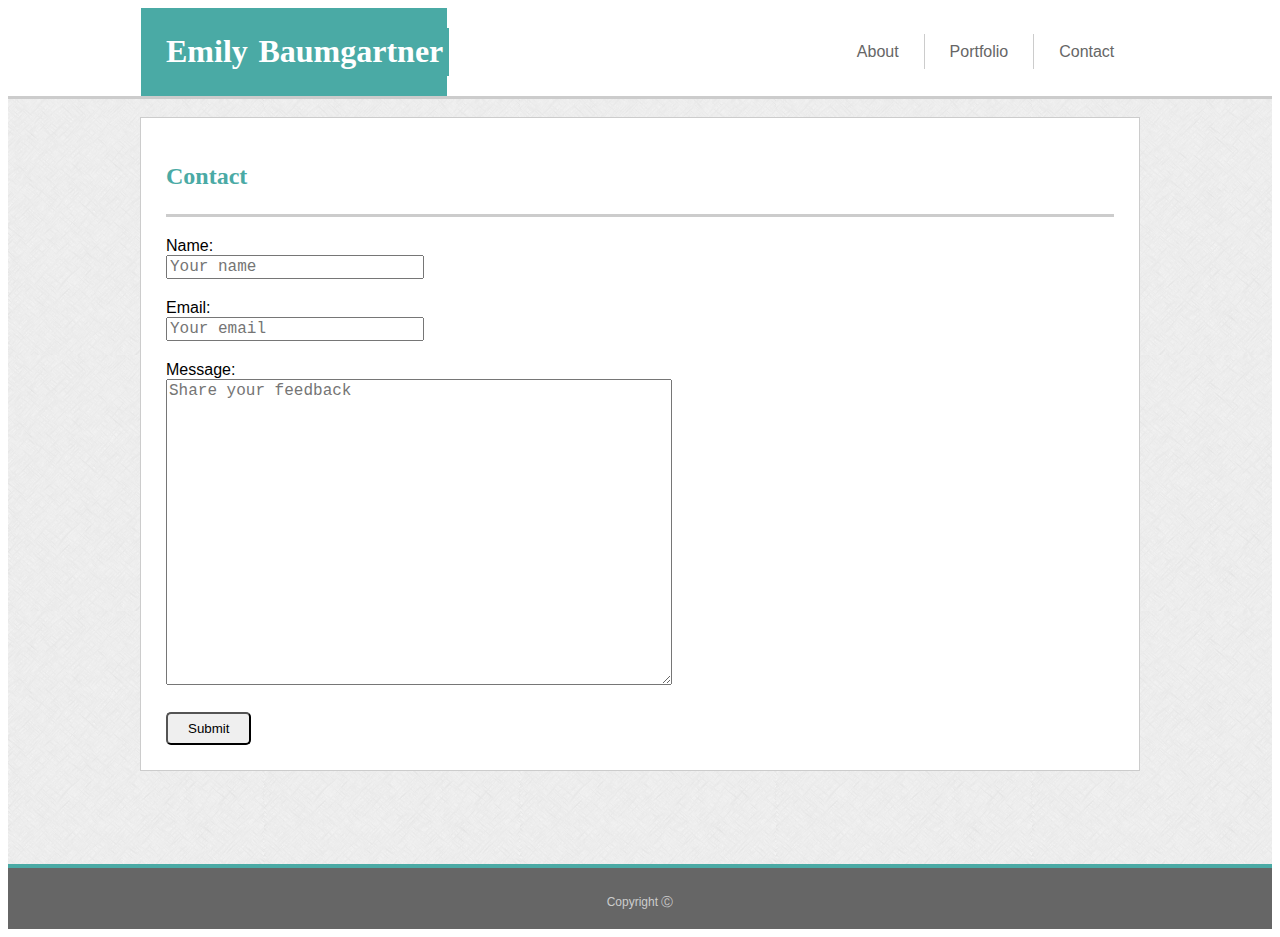
==== contact.html @ a2c6a34d "made updates to the form" ====
<!-- BOMUS: Can use the "mailto" link to make the form function -->

<!DOCTYPE html>
<html lang="en-us">

    <head>
        <meta charset="UTF-8">
        <title>EB Contact</title>
        <link rel="stylesheet" type="text/css" href="assets/css/style.css">
    </head>

    <body>
        <div class="mainContainer">
            <header>
                    <!-- Should the h1 tag be before or after the nav? -->
                <div class="toolbar">
                    <!-- Easter Egg for Q1: what car do I drive -->
                    <h1 id="myName"><a href="surprise.html" target="_blank">Emily</a><a href="index.html"> Baumgartner</a></h1>
                    <nav>
                        
                        <!-- Need to link this down to the id #aboutMe -->
                        <a class="navElementBorder navElement"  href="index.html">About</a>
                        <a class="navElementBorder navElement"  href="portfolio.html">Portfolio</a>
                        <a class="navElement" href="contact.html">Contact</a>          
                    
                    </nav>
                </div>
            </header>
            <div class="background">
                <br>

                <section class="mainContent">
                    <h2 id="contact">Contact</h2>
                    <!-- Need to add the action function to the form and button-->
                    <div id="wholeForm">
                        
                        <form class="form1" action="mailto:emily.r.baum@gmail.com" method="get" enctype="text/plain"> 
                            <label for="userName">Name:</label><br>
                            <input id="userName" name="userName" type="text" placeholder="Your name"><br>
                            
                            <label for="userEmail">Email:</label><br>
                            <input id="userEmail" name="userEmail" type="text" placeholder="Your email"><br>
                            
                            <!-- need to get multiple lines of text aligned top-left vs just one line that is centered  -->
                            <label for="uderMessage">Message:</label><br>
                            <textarea id="userMessage" name="userMessage" type="text" placeholder="Share your feedback"></textarea>
                            
                            <button type="submit" value="form1">
                                Submit
                            </button>
                            <!-- form="form1" -->
                        </form>

                    </div> <!-- div for wholeForm-->
                </section> <!-- mainContent section -->
                <br>
                <br>
            </div>
        </div> <!-- div for mainContainer -->
        <footer>
            <p>Copyright &#9400;</p>
        </footer>    
    </body>
</html>
---- assets/css/style.css ----
header {
    background-color: #ffffff;
    border-bottom: 3px solid #cccccc;
    text-align: center;
    display: flex;
    width: 100%;
}

nav {
    display: flex;
    justify-content: flex-end;
    align-items: center;
    overflow: auto;
    width: 50%;
}

nav a {
    color: #666666;
    padding-top:5px;
    padding-bottom: 5px;
    
}

.navElement {
    display: flex;
    padding-right: 5%;
    padding-left: 5%;
    height: 25px;
    font-family: 'Arial', 'Helvetica Neue', Helvetica, sans-serif;
    text-decoration: none;
    line-height: 60px;
    justify-content: center;
    align-items: center;
}

.navElementBorder {
   border-right: 1px solid #cccccc;
}


.toolbar {
    display: flex;
    justify-content: space-between;
    width: 79%;
    flex-direction: row;
    white-space: nowrap;
    margin: 0 auto;
}

#myName, #myName a, #myName a a {
    display: inline;
    display: flex;
    background-color: #4aaaa5;
    padding: 2%;
    color: #ffffff;
    text-align: left;
    align-content: flex-end;  
    margin-top: 0px;
    margin-bottom: 0px;
    text-decoration: none;
}

nav a:hover {
    background-color: #cccccc;
    color: #4aaaa5;
}


.background {
    background-image: url(../images/cross_scratches.png);
    min-height: 85vh;
}


h1, h2 {
    font-family: 'Georgia', Times, 'Times New Roman', serif;
}

p, ol {
    font-family: 'Arial', 'Helvetica Neue', Helvetica, sans-serif;
    font-size: 18px;
    line-height: 30px;
    padding-right: 20px;
    padding-left: 20px;
}

/* How do I indent in the ol? */
#easterEggQuestions {
    margin-left: 50px;
}

.mainContent {
    width: 75%;
    border: 1px solid #CCCCCC;
    background-color: #ffffff;
    padding: 2%;
    overflow: auto;
    margin: 0 auto;
}

#headshot {
    float: left;
    width: 200px;
    margin-right: 20px;
}

h2 {
    border-bottom: 3px solid #CCCCCC;
    color: #4aaaa5;
    padding-bottom: 1em;
}

.mainContainer {
    min-height: 90vh;
    overflow: hidden;
    display: block;
    position: relative;
}
section img {
    width: 300px;
}

#fordFocusImg {
    margin: 20px;
}

.allPhotos {
    float: left;
    margin: 37px;
    position: relative;
}


.bannerAbsolute {
    position: absolute;
    color: #ffffff;
    padding: 20px 0;
    z-index: 1;
    background: #4aaaa5;
    right: 0px;
    bottom: 40px;
    width: 300px;
    text-align: center;
    font-size: 18px;
    font-family: 'Arial', 'Helvetica Neue', Helvetica, sans-serif;
}

.bannerAbsolute:hover {
    background-color: #cccccc;
    color: #4aaaa5;
}

form {
    float: left;
    font-family: 'Arial', 'Helvetica Neue', Helvetica, sans-serif;
    color: #000000;
    position: relative;
    margin-bottom: 60px;
}


input {
    margin-bottom: 20px;
    overflow: scroll;
    width: 250px;
    /* word-wrap: break-word;
    word-break: break-word; */
}

/* #largeInput {
    /* width: 500px;
    height: 300px;
    overflow: auto;
    text-align: left; 
} */




input[type], textarea[type] {
    color: #000000;
    font-family: 'Courier New', Courier, monospace;
    font-size: 16px;
}

textarea {
    width: 500px;
    height: 300px;
    resize: vertical horizontal;
    float: left;
    /* border: 3px solid pink; */
}

#wholeForm {
    float: left;
}


button {
    float: left;
    position: absolute;
    padding: 7px 20px;
    color: #000000;
    border-radius: 5px;
    left: 0px;
    bottom: -60px;
    overflow: hidden;
}

button:hover {
    color: #ffffff;
    background: #4aaaa5;
}

#easterEggDogDiv {
    display: none;
}

#easterEggDogHover:hover #easterEggDogDiv{
    color: #ffffff;
    display: block;
    width: 1000px;
    position: absolute;
    left: -50px;
    top: -150px;
    z-index: 10;
    font-family: Arial, Helvetica, sans-serif;
}



/* Why is the size of the text not recognizing the font-size???? */
footer {
    width: 100%;
    background-color: #666666;
    text-align: center;
    color: #CCCCCC;
    border-top: 4px solid #4aaaa5;
    padding-top: 7px; 
    padding-bottom: .5px;    
}

footer p {
    font-size: 12px;
}
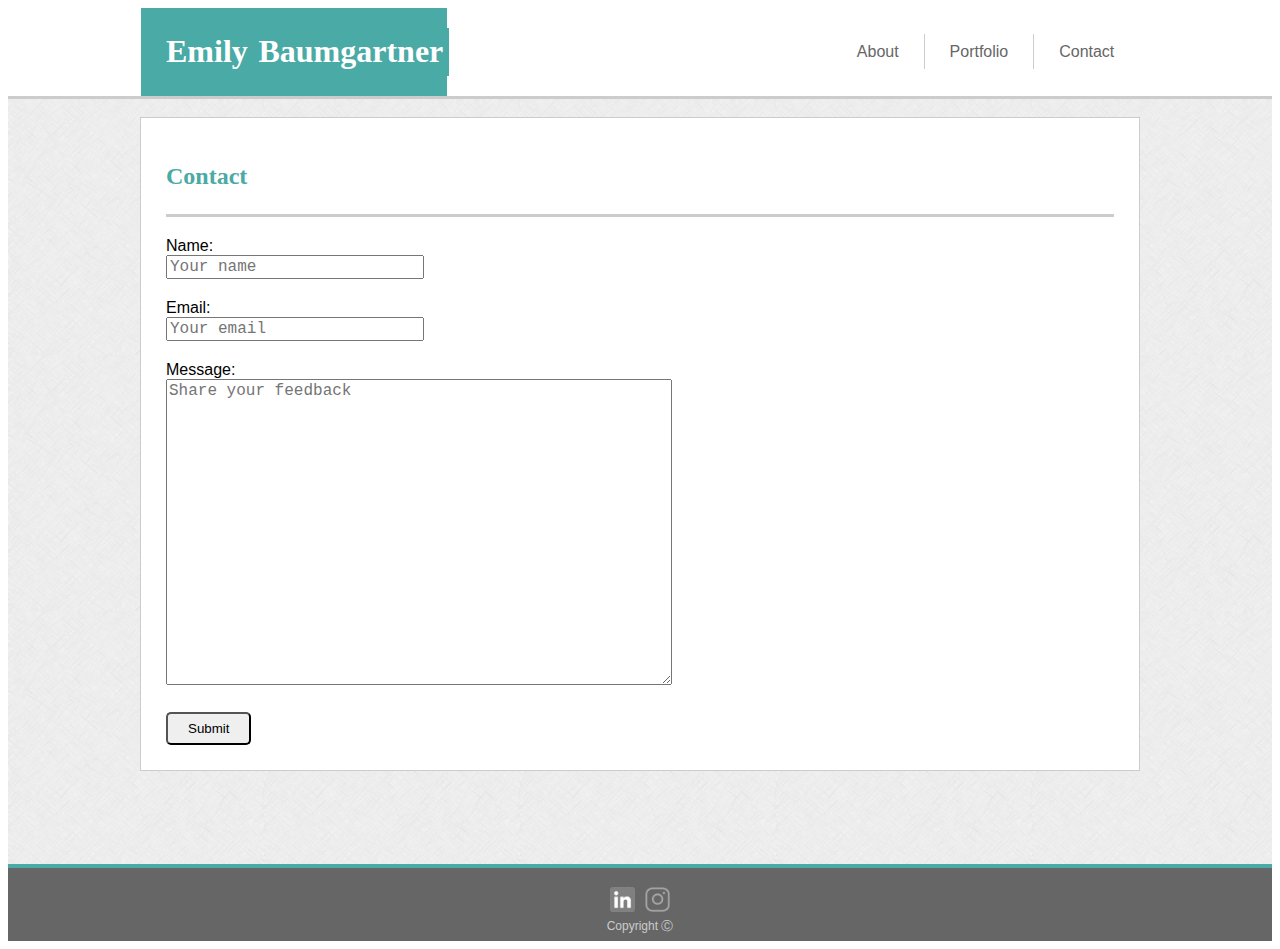
==== commit 5b9f4c53: "added sodial links to all footers" ====
--- a/contact.html
+++ b/contact.html
@@ -31,9 +31,8 @@
 
                 <section class="mainContent">
                     <h2 id="contact">Contact</h2>
-                    <!-- Need to add the action function to the form and button-->
-                    <div id="wholeForm">
-                        
+
+                    <div id="wholeForm">                        
                         <form class="form1" action="mailto:emily.r.baum@gmail.com" method="get" enctype="text/plain"> 
                             <label for="userName">Name:</label><br>
                             <input id="userName" name="userName" type="text" placeholder="Your name"><br>
@@ -47,18 +46,22 @@
                             
                             <button type="submit" value="form1">
                                 Submit
-                            </button>
-                            <!-- form="form1" -->
+                            </button> 
                         </form>
+                    </div> <!-- div for wholeForm-->
 
-                    </div> <!-- div for wholeForm-->
                 </section> <!-- mainContent section -->
                 <br>
                 <br>
             </div>
         </div> <!-- div for mainContainer -->
+        
         <footer>
+            <p>
+                <a href="https://www.linkedin.com/in/emilybaum/" target="_blank" ><img class="socialLinks" src="assets/images/in-logo.png"></a>
+                <a href="https://www.instagram.com/e_baum" target="_blank" ><img class="socialLinks" src="assets/images/instagram-logo.jpg"></a>
+            </p>
             <p>Copyright &#9400;</p>
-        </footer>    
+        </footer>   
     </body>
 </html>--- a/assets/css/style.css
+++ b/assets/css/style.css
@@ -240,6 +240,12 @@
     padding-bottom: .5px;    
 }
 
+.socialLinks {
+    width: 25px;
+    padding: 0 3px;
+}
+
 footer p {
     font-size: 12px;
-}
+    line-height: 5px;
+}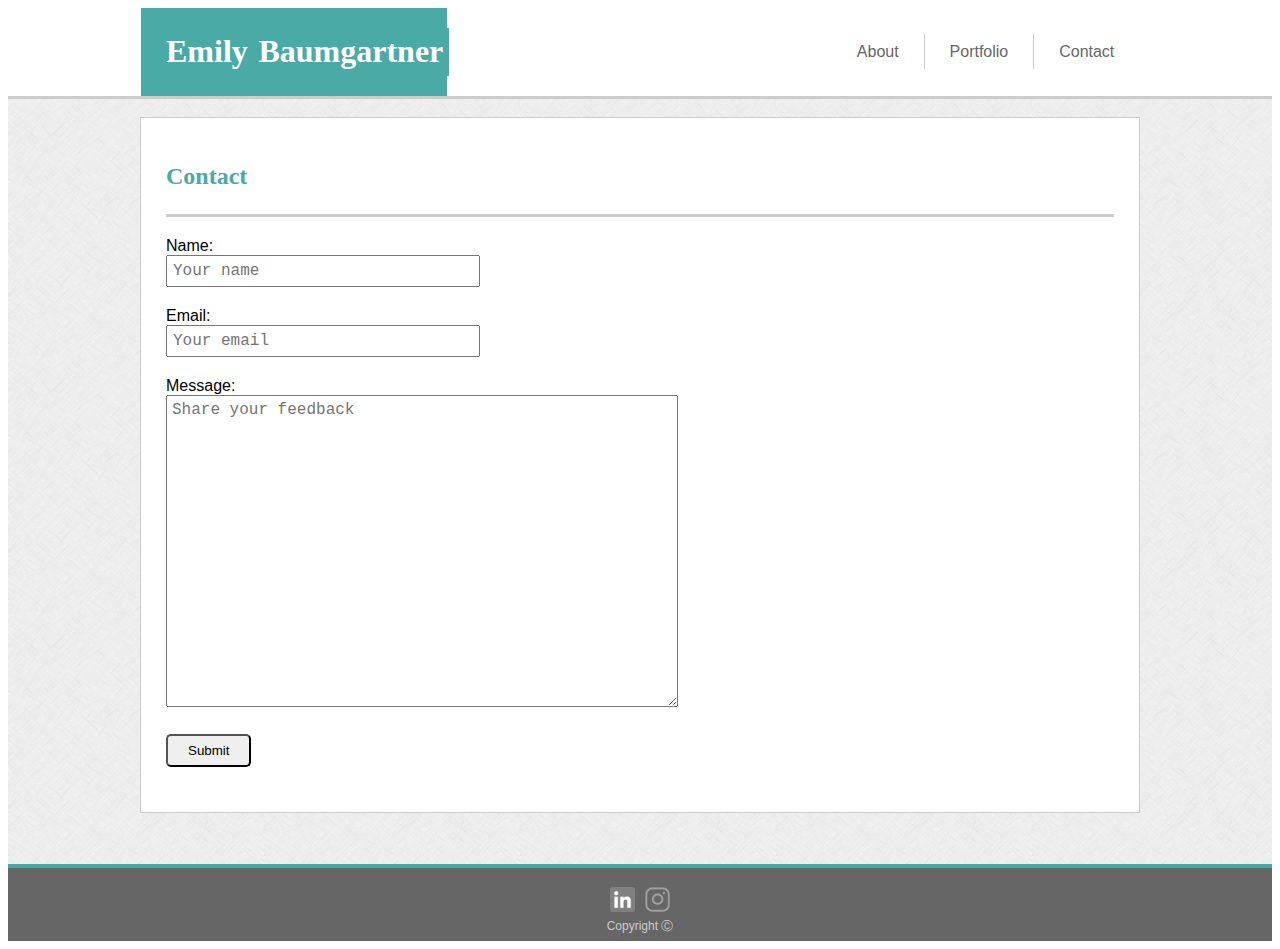
==== commit 9ede6a02: "did this push?" ====
--- a/contact.html
+++ b/contact.html
@@ -1,4 +1,4 @@
-<!-- BOMUS: Can use the "mailto" link to make the form function -->
+<!-- checking to see if BASH is working in VS -->
 
 <!DOCTYPE html>
 <html lang="en-us">
--- a/assets/css/style.css
+++ b/assets/css/style.css
@@ -5,6 +5,7 @@
     display: flex;
     width: 100%;
 }
+
 
 nav {
     display: flex;
@@ -84,7 +85,7 @@
     padding-left: 20px;
 }
 
-/* How do I indent in the ol? */
+
 #easterEggQuestions {
     margin-left: 50px;
 }
@@ -116,12 +117,26 @@
     display: block;
     position: relative;
 }
+
 section img {
     width: 300px;
 }
 
 #fordFocusImg {
-    margin: 20px;
+    margin: 20px;  
+}
+
+#fordFocusContainer {
+    position: relative;
+}
+
+#fordFocusSource {
+    font-family: 'Arial', 'Helvetica Neue', Helvetica, sans-serif;
+    font-size: 12px;
+    color: #666666;
+    position: absolute;
+    bottom: -15px;
+    left: 0px;
 }
 
 .allPhotos {
@@ -161,26 +176,15 @@
 
 input {
     margin-bottom: 20px;
-    overflow: scroll;
-    width: 250px;
-    /* word-wrap: break-word;
-    word-break: break-word; */
-}
-
-/* #largeInput {
-    /* width: 500px;
-    height: 300px;
-    overflow: auto;
-    text-align: left; 
-} */
-
-
-
+    width: 300px;
+}
 
 input[type], textarea[type] {
     color: #000000;
     font-family: 'Courier New', Courier, monospace;
     font-size: 16px;
+    padding: 5px;
+    margin-bottom: 20px;
 }
 
 textarea {
@@ -188,7 +192,6 @@
     height: 300px;
     resize: vertical horizontal;
     float: left;
-    /* border: 3px solid pink; */
 }
 
 #wholeForm {
@@ -203,7 +206,7 @@
     color: #000000;
     border-radius: 5px;
     left: 0px;
-    bottom: -60px;
+    bottom: -40px;
     overflow: hidden;
 }
 
@@ -227,9 +230,6 @@
     font-family: Arial, Helvetica, sans-serif;
 }
 
-
-
-/* Why is the size of the text not recognizing the font-size???? */
 footer {
     width: 100%;
     background-color: #666666;
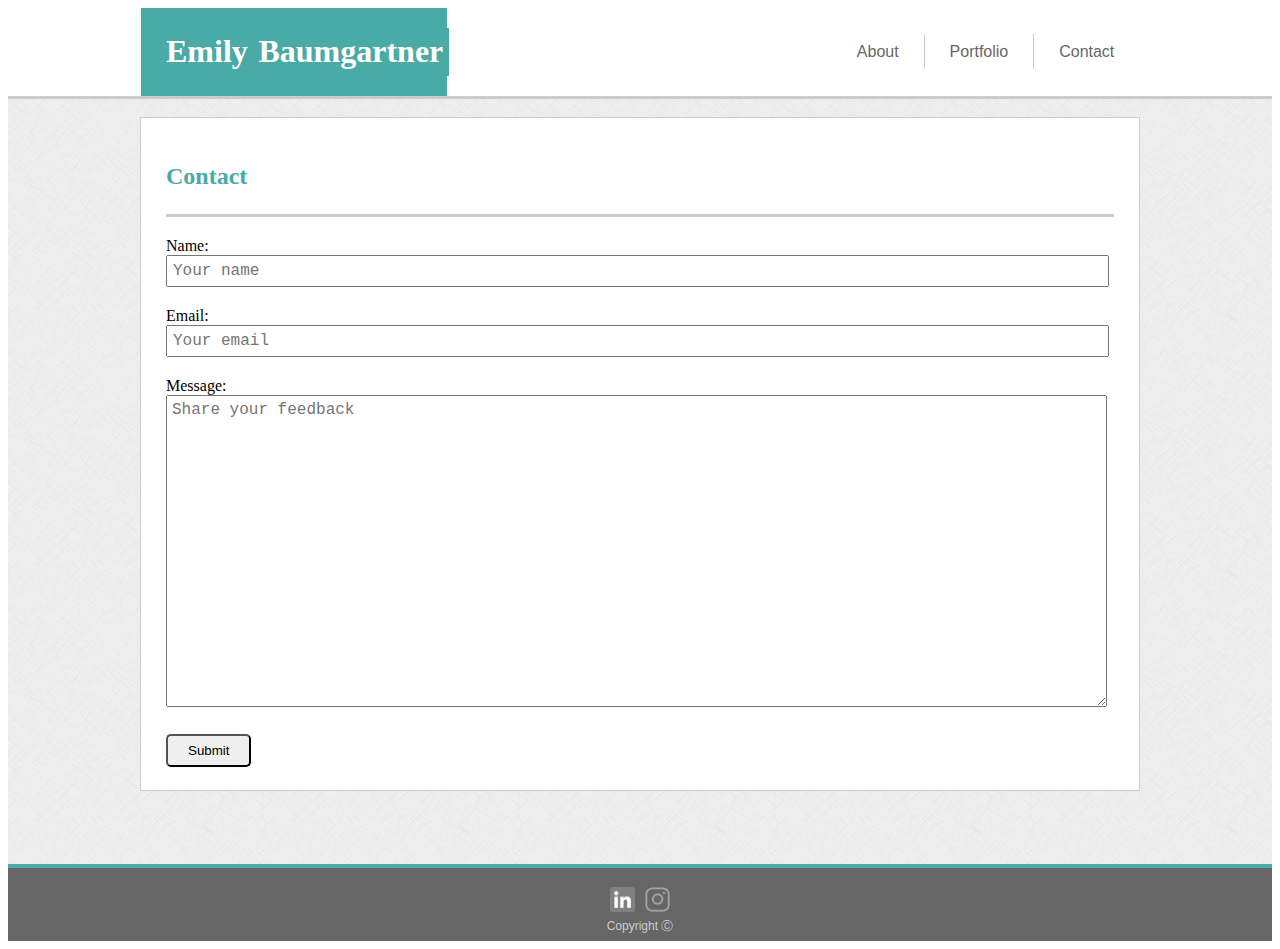
==== commit 0834e3d3: "resized the contact form to fill the wholeForm container" ====
--- a/contact.html
+++ b/contact.html
@@ -1,4 +1,4 @@
-<!-- checking to see if BASH is working in VS -->
+<!-- checking to see if BASH is working in VS! -->
 
 <!DOCTYPE html>
 <html lang="en-us">
@@ -14,7 +14,7 @@
             <header>
                     <!-- Should the h1 tag be before or after the nav? -->
                 <div class="toolbar">
-                    <!-- Easter Egg for Q1: what car do I drive -->
+                    <!-- Easter Egg for Q1 (car): clicking "emily" will open up a new page -->
                     <h1 id="myName"><a href="surprise.html" target="_blank">Emily</a><a href="index.html"> Baumgartner</a></h1>
                     <nav>
                         
@@ -40,14 +40,14 @@
                             <label for="userEmail">Email:</label><br>
                             <input id="userEmail" name="userEmail" type="text" placeholder="Your email"><br>
                             
-                            <!-- need to get multiple lines of text aligned top-left vs just one line that is centered  -->
-                            <label for="uderMessage">Message:</label><br>
+                            <label for="userMessage">Message:</label><br>
                             <textarea id="userMessage" name="userMessage" type="text" placeholder="Share your feedback"></textarea>
                             
                             <button type="submit" value="form1">
                                 Submit
                             </button> 
                         </form>
+                        <br>
                     </div> <!-- div for wholeForm-->
 
                 </section> <!-- mainContent section -->
--- a/assets/css/style.css
+++ b/assets/css/style.css
@@ -85,7 +85,6 @@
     padding-left: 20px;
 }
 
-
 #easterEggQuestions {
     margin-left: 50px;
 }
@@ -95,6 +94,7 @@
     border: 1px solid #CCCCCC;
     background-color: #ffffff;
     padding: 2%;
+    padding-bottom: 5%;
     overflow: auto;
     margin: 0 auto;
 }
@@ -120,6 +120,10 @@
 
 section img {
     width: 300px;
+}
+
+section {
+    position: relative;
 }
 
 #fordFocusImg {
@@ -165,18 +169,20 @@
     color: #4aaaa5;
 }
 
-form {
+/* form {
     float: left;
     font-family: 'Arial', 'Helvetica Neue', Helvetica, sans-serif;
     color: #000000;
     position: relative;
     margin-bottom: 60px;
-}
-
-
-input {
+} */
+
+
+#userName, #userEmail {
     margin-bottom: 20px;
-    width: 300px;
+    width: 98%;
+    overflow: hidden;
+    
 }
 
 input[type], textarea[type] {
@@ -188,7 +194,7 @@
 }
 
 textarea {
-    width: 500px;
+    width: 98%;
     height: 300px;
     resize: vertical horizontal;
     float: left;
@@ -196,6 +202,8 @@
 
 #wholeForm {
     float: left;
+    width: 100%;
+    position: relative;
 }
 
 
@@ -230,6 +238,35 @@
     font-family: Arial, Helvetica, sans-serif;
 }
 
+/* Why do I not need to "display: none" on this */
+/* #easterEggChurch {
+    display: none;
+} */
+   
+#easterEggChurchHover:hover #easterEggChurch p {
+    display: block;
+    float: left;
+    position: fixed;
+    width: 90%;
+    text-align: center;
+    font-size: 60px;
+    line-height: 60px;
+    background-color: #ffffff99;
+    left: 50px;
+    top: 25px;
+}
+
+#easterEggChurchHover {
+    position: absolute;
+    left: 7px;
+    bottom: 5;
+    background-color: #CCCCCC90;
+    width: 15px;
+    height: 15px;
+    z-index: 1;
+    transition: 10s ease-in background-color;
+}
+
 footer {
     width: 100%;
     background-color: #666666;
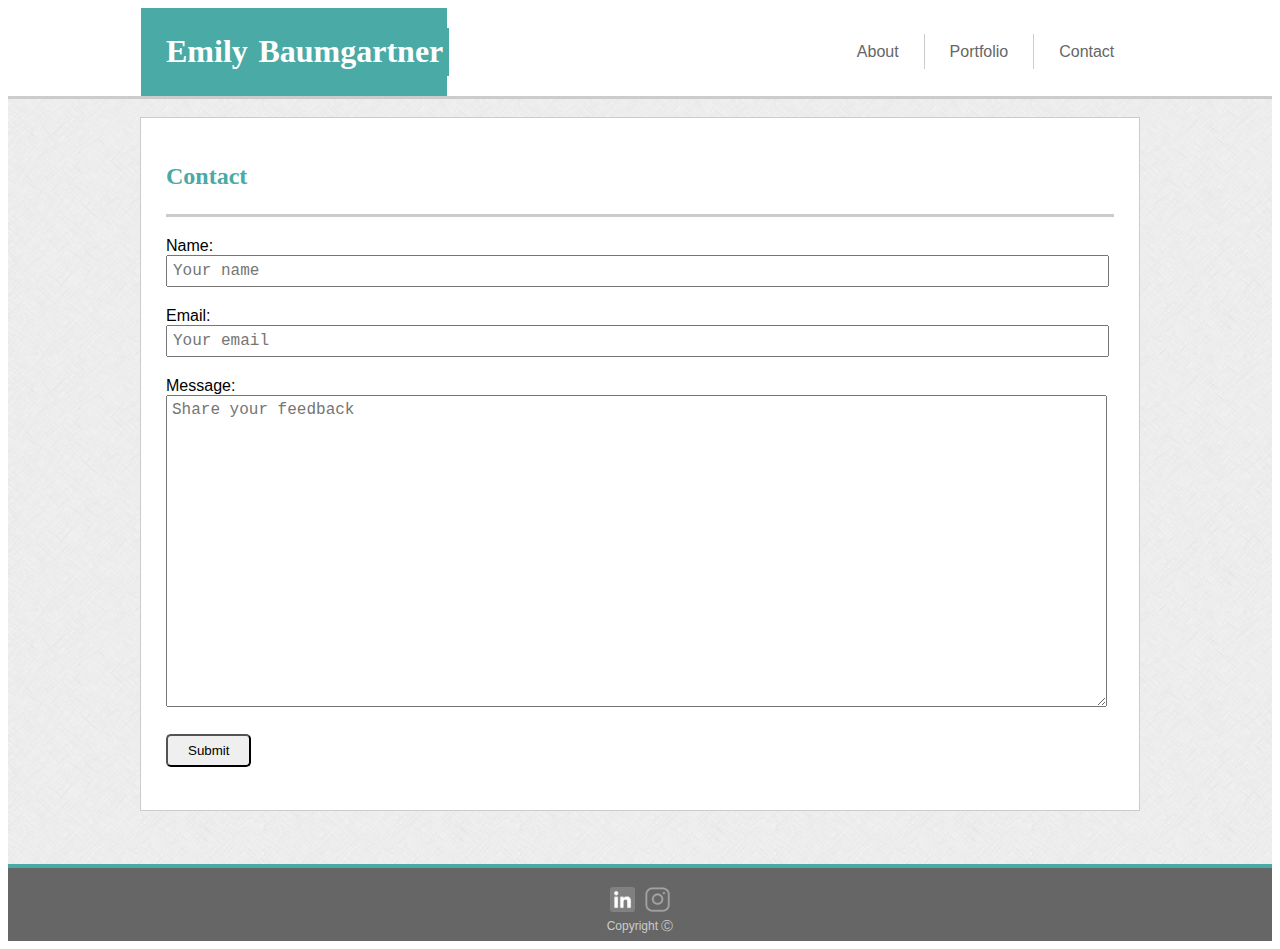
==== commit 8cb32ea3: "added more margin to wholeForm" ====
--- a/contact.html
+++ b/contact.html
@@ -47,7 +47,7 @@
                                 Submit
                             </button> 
                         </form>
-                        <br>
+                    
                     </div> <!-- div for wholeForm-->
 
                 </section> <!-- mainContent section -->
--- a/assets/css/style.css
+++ b/assets/css/style.css
@@ -169,20 +169,10 @@
     color: #4aaaa5;
 }
 
-/* form {
-    float: left;
-    font-family: 'Arial', 'Helvetica Neue', Helvetica, sans-serif;
-    color: #000000;
-    position: relative;
-    margin-bottom: 60px;
-} */
-
-
 #userName, #userEmail {
     margin-bottom: 20px;
     width: 98%;
-    overflow: hidden;
-    
+    overflow: hidden; 
 }
 
 input[type], textarea[type] {
@@ -204,6 +194,9 @@
     float: left;
     width: 100%;
     position: relative;
+    color: #000000;
+    margin-bottom: 20px;
+    font-family: 'Arial', 'Helvetica Neue', Helvetica, sans-serif;
 }
 
 
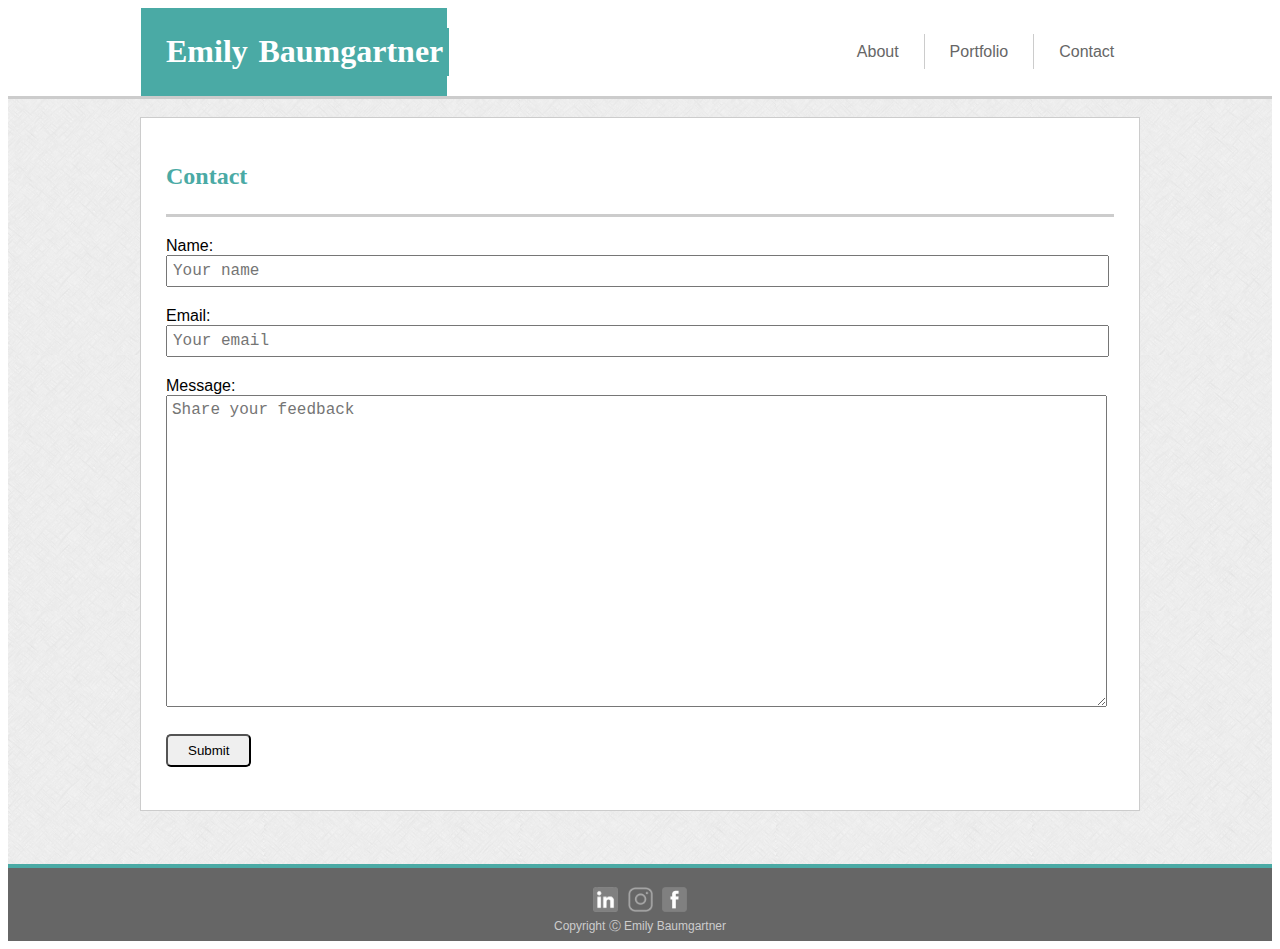
==== commit d12017f2: "updated all footers to match" ====
--- a/contact.html
+++ b/contact.html
@@ -60,8 +60,9 @@
             <p>
                 <a href="https://www.linkedin.com/in/emilybaum/" target="_blank" ><img class="socialLinks" src="assets/images/in-logo.png"></a>
                 <a href="https://www.instagram.com/e_baum" target="_blank" ><img class="socialLinks" src="assets/images/instagram-logo.jpg"></a>
+                <a href="https://www.facebook.com/Baumgartner.Emily" target="_blank" ><img class="socialLinks" src="assets/images/facebook-logo.png"></a>
             </p>
-            <p>Copyright &#9400;</p>
+            <p>Copyright &#9400; Emily Baumgartner</p>
         </footer>   
     </body>
 </html>